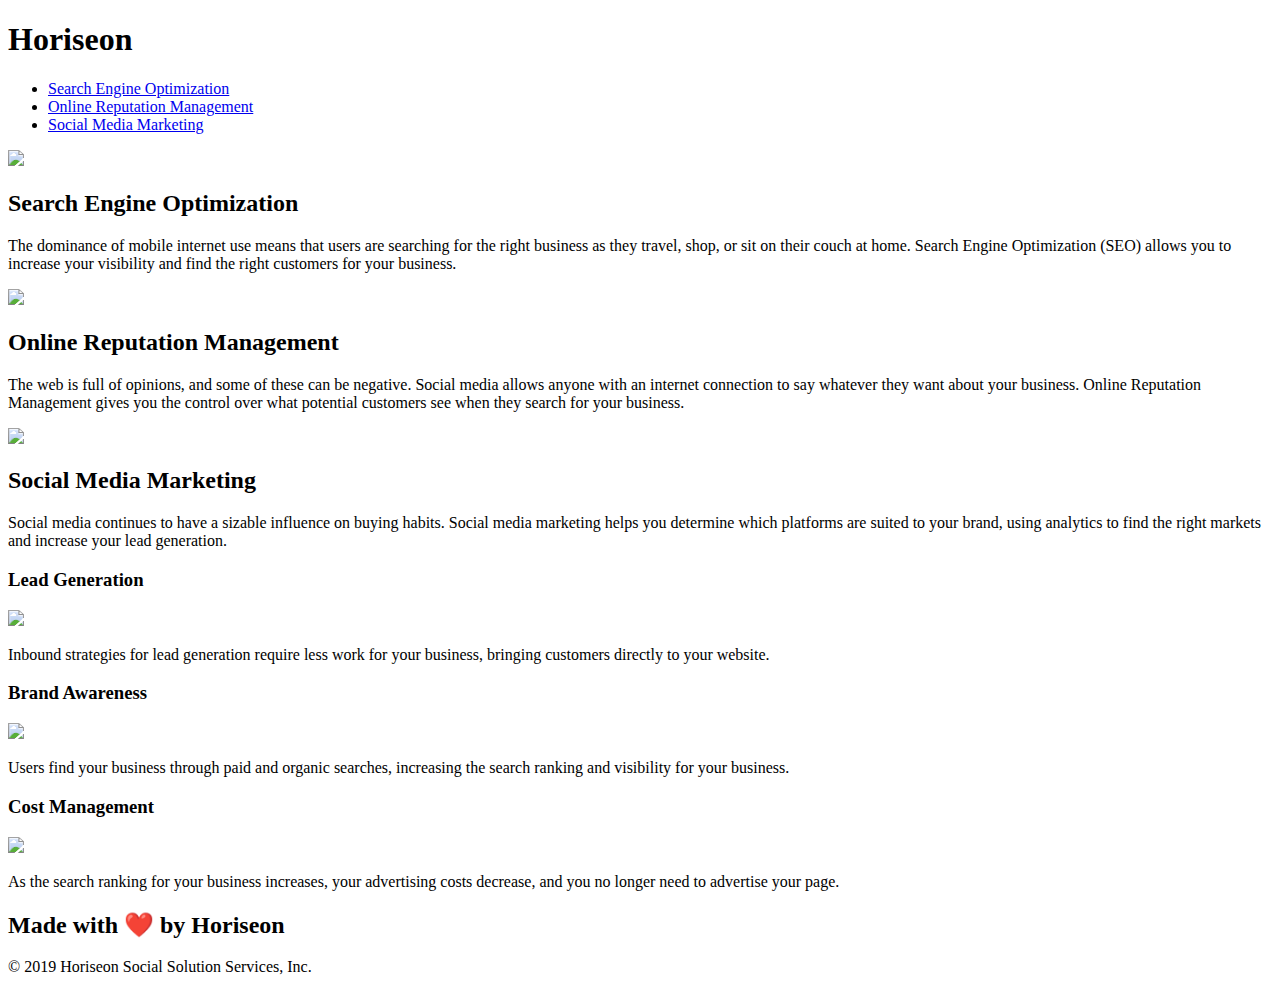
==== Develop/index.html @ dcc4a325 "my bad" ====
<!DOCTYPE html>
<html lang="en-us">

<head>
  <meta charset="UTF-8" />
  <link rel="stylesheet" href="./assets/css/style.css">
  <title>Horiseon</title>
</head>

<body>
  <div class="header">
    <h1>Hori<span class="seo">seo</span>n</h1>
    <div>
      <ul>
        <li>
          <a href="#search-engine-optimization">Search Engine Optimization</a>
        </li>
        <li>
          <a href="#online-reputation-management">Online Reputation Management</a>
        </li>
        <li>
          <a href="#social-media-marketing">Social Media Marketing</a>
        </li>
      </ul>
    </div>
  </div>
  <div class="hero"></div>
  <div class="content">
    <div class="search-engine-optimization">
      <img src="./assets/images/search-engine-optimization.jpg" class="float-left" />
      <h2>Search Engine Optimization</h2>
      <p>
        The dominance of mobile internet use means that users are searching for the right business as they travel, shop,
        or sit on their couch at home. Search Engine Optimization (SEO) allows you to increase your visibility and find
        the right customers for your business.
      </p>
    </div>
    <div id="online-reputation-management" class="online-reputation-management">
      <img src="./assets/images/online-reputation-management.jpg" class="float-right" />
      <h2>Online Reputation Management</h2>
      <p>
        The web is full of opinions, and some of these can be negative. Social media allows anyone with an internet
        connection to say whatever they want about your business. Online Reputation Management gives you the control
        over what potential customers see when they search for your business.
      </p>
    </div>
    <div id="social-media-marketing" class="social-media-marketing">
      <img src="./assets/images/social-media-marketing.jpg" class="float-left" />
      <h2>Social Media Marketing</h2>
      <p>
        Social media continues to have a sizable influence on buying habits. Social media marketing helps you determine
        which platforms are suited to your brand, using analytics to find the right markets and increase your lead
        generation.
      </p>
    </div>
  </div>
  <div class="benefits">
    <div class="benefit-lead">
      <h3>Lead Generation</h3>
      <img src="./assets/images/lead-generation.png" />
      <p>
        Inbound strategies for lead generation require less work for your business, bringing customers directly to your
        website.
      </p>
    </div>
    <div class="benefit-brand">
      <h3>Brand Awareness</h3>
      <img src="./assets/images/brand-awareness.png" />
      <p>
        Users find your business through paid and organic searches, increasing the search ranking and visibility for
        your business.
      </p>
    </div>
    <div class="benefit-cost">
      <h3>Cost Management</h3>
      <img src="./assets/images/cost-management.png" />
      <p>
        As the search ranking for your business increases, your advertising costs decrease, and you no longer need to
        advertise your page.
      </p>
    </div>
  </div>
  <div class="footer">
    <h2>Made with ❤️️ by Horiseon</h2>
    <p>
      &copy; 2019 Horiseon Social Solution Services, Inc.
    </p>
  </div>
</body>

</html>
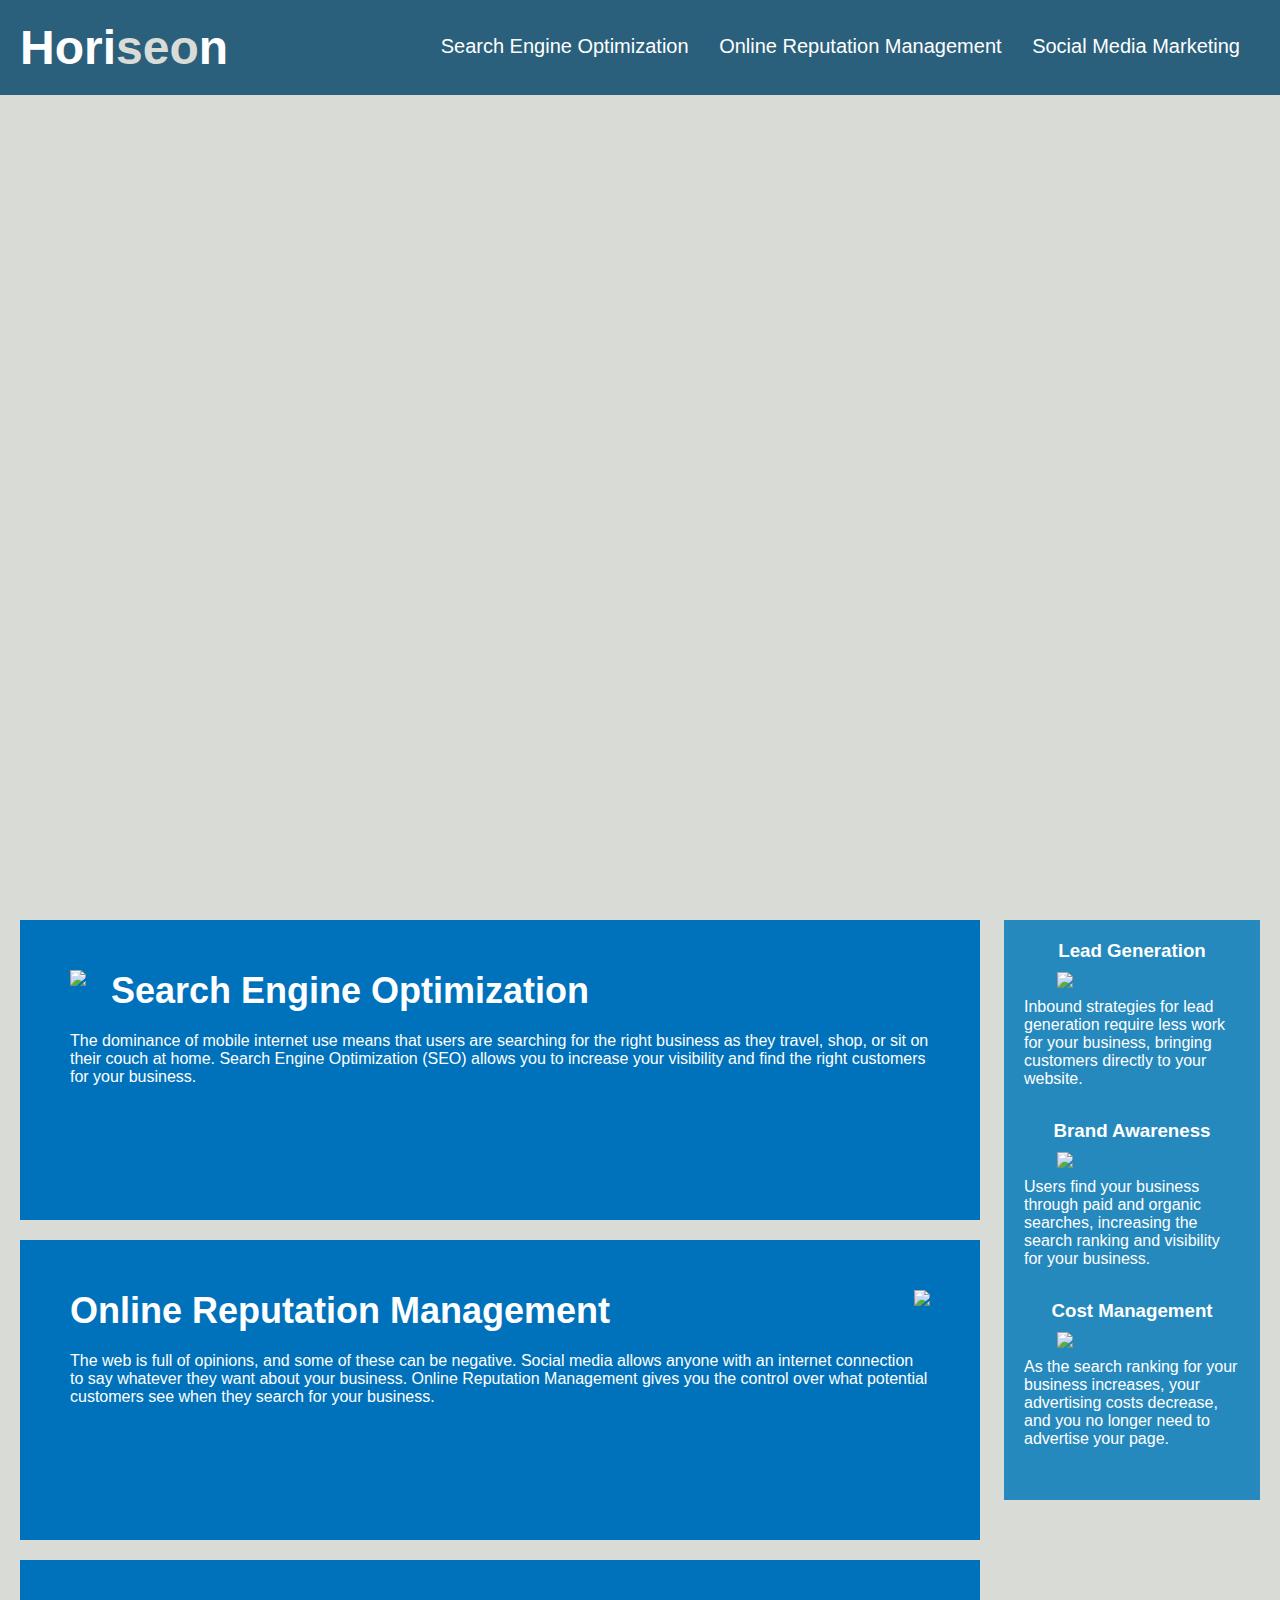
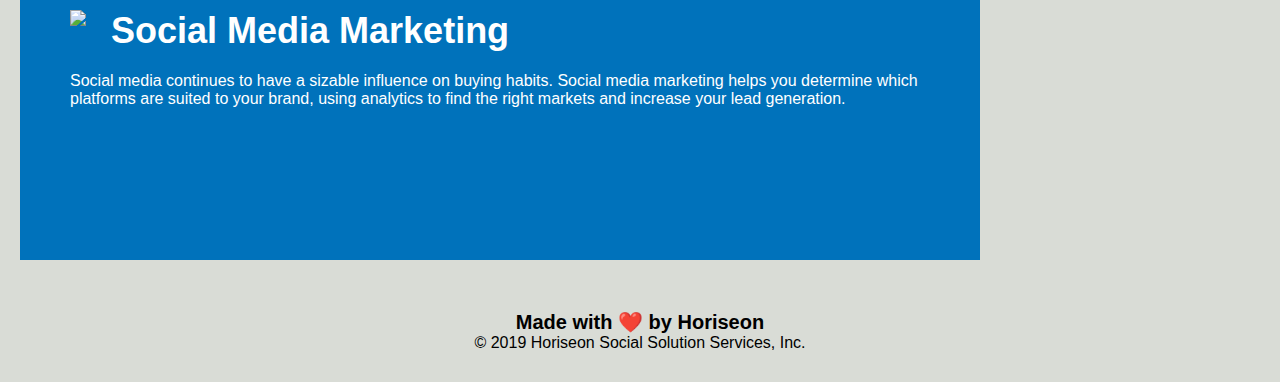
==== commit 8c7a47d7: "updated the html semantic elements" ====
--- a/Develop/index.html
+++ b/Develop/index.html
@@ -8,7 +8,7 @@
 </head>
 
 <body>
-  <div class="header">
+  <header>
     <h1>Hori<span class="seo">seo</span>n</h1>
     <div>
       <ul>
@@ -23,9 +23,9 @@
         </li>
       </ul>
     </div>
-  </div>
-  <div class="hero"></div>
-  <div class="content">
+  </header>
+  <nav></nav>
+  <article>
     <div class="search-engine-optimization">
       <img src="./assets/images/search-engine-optimization.jpg" class="float-left" />
       <h2>Search Engine Optimization</h2>
@@ -53,8 +53,8 @@
         generation.
       </p>
     </div>
-  </div>
-  <div class="benefits">
+  </article>
+  <aside>
     <div class="benefit-lead">
       <h3>Lead Generation</h3>
       <img src="./assets/images/lead-generation.png" />
@@ -79,13 +79,13 @@
         advertise your page.
       </p>
     </div>
-  </div>
-  <div class="footer">
+  </aside>
+  <footer>
     <h2>Made with ❤️️ by Horiseon</h2>
     <p>
       &copy; 2019 Horiseon Social Solution Services, Inc.
     </p>
-  </div>
+  </footer>
 </body>
 
 </html>--- a/Develop/assets/css/style.css
+++ b/Develop/assets/css/style.css
@@ -0,0 +1,200 @@
+* {
+    box-sizing: border-box;
+    padding: 0;
+    margin: 0;
+}
+
+body {
+    background-color: #d9dcd6;
+}
+
+header {
+    padding: 20px;
+    font-family: 'Trebuchet MS', 'Lucida Sans Unicode', 'Lucida Grande', 'Lucida Sans', Arial, sans-serif;
+    background-color: #2a607c;
+    color: #ffffff;
+}
+
+header h1 {
+    display: inline-block;
+    font-size: 48px;
+}
+
+header h1 .seo {
+    color: #d9dcd6;
+}
+
+header div {
+    padding-top: 15px;
+    margin-right: 20px;
+    float: right;
+    font-family: 'Gill Sans', 'Gill Sans MT', Calibri, 'Trebuchet MS', sans-serif;
+    font-size: 20px;
+}
+
+header div ul {
+    list-style-type: none;
+}
+
+header div ul li {
+    display: inline-block;
+    margin-left: 25px;
+}
+
+a {
+    color: #ffffff;
+    text-decoration: none;
+}
+
+p {
+    font-size: 16px;
+}
+
+nav {
+    height: 800px;
+    width: 100%;
+    margin-bottom: 25px;
+    background-image: url("../images/digital-marketing-meeting.jpg");
+    background-size: cover;
+    background-position: center;
+}
+
+.float-left {
+    float: left;
+    margin-right: 25px;
+}
+
+.float-right {
+    float: right;
+    margin-left: 25px;
+}
+
+article {
+    width: 75%;
+    display: inline-block;
+    margin-left: 20px;
+}
+
+aside {
+    margin-right: 20px;
+    padding: 20px;
+    clear: both;
+    float: right;
+    width: 20%;
+    height: 100%;
+    font-family: 'Gill Sans', 'Gill Sans MT', Calibri, 'Trebuchet MS', sans-serif;
+    background-color: #2589bd;
+}
+
+.benefit-lead {
+    margin-bottom: 32px;
+    color: #ffffff;
+}
+
+.benefit-brand {
+    margin-bottom: 32px;
+    color: #ffffff;
+}
+
+.benefit-cost {
+    margin-bottom: 32px;
+    color: #ffffff;
+}
+
+.benefit-lead h3 {
+    margin-bottom: 10px;
+    text-align: center;
+}
+
+.benefit-brand h3 {
+    margin-bottom: 10px;
+    text-align: center;
+}
+
+.benefit-cost h3 {
+    margin-bottom: 10px;
+    text-align: center;
+}
+
+.benefit-lead img {
+    display: block;
+    margin: 10px auto;
+    max-width: 150px;
+}
+
+.benefit-brand img {
+    display: block;
+    margin: 10px auto;
+    max-width: 150px;
+}
+
+.benefit-cost img {
+    display: block;
+    margin: 10px auto;
+    max-width: 150px;
+}
+
+.search-engine-optimization {
+    margin-bottom: 20px;
+    padding: 50px;
+    height: 300px;
+    font-family: 'Gill Sans', 'Gill Sans MT', Calibri, 'Trebuchet MS', sans-serif;
+    background-color: #0072bb;
+    color: #ffffff;
+}
+
+.online-reputation-management {
+    margin-bottom: 20px;
+    padding: 50px;
+    height: 300px;
+    font-family: 'Gill Sans', 'Gill Sans MT', Calibri, 'Trebuchet MS', sans-serif;
+    background-color: #0072bb;
+    color: #ffffff;
+}
+
+.social-media-marketing {
+    margin-bottom: 20px;
+    padding: 50px;
+    height: 300px;
+    font-family: 'Gill Sans', 'Gill Sans MT', Calibri, 'Trebuchet MS', sans-serif;
+    background-color: #0072bb;
+    color: #ffffff;
+}
+
+.search-engine-optimization img {
+    max-height: 200px;
+}
+
+.online-reputation-management img {
+    max-height: 200px;
+}
+
+.social-media-marketing img {
+    max-height: 200px;
+}
+
+.search-engine-optimization h2 {
+    margin-bottom: 20px;
+    font-size: 36px;
+}
+
+.online-reputation-management h2 {
+    margin-bottom: 20px;
+    font-size: 36px;
+}
+
+.social-media-marketing h2 {
+    margin-bottom: 20px;
+    font-size: 36px;
+}
+
+footer {
+    padding: 30px;
+    clear: both;
+    font-family: 'Trebuchet MS', 'Lucida Sans Unicode', 'Lucida Grande', 'Lucida Sans', Arial, sans-serif;
+    text-align: center;
+}
+
+footer h2 {
+    font-size: 20px;
+}
